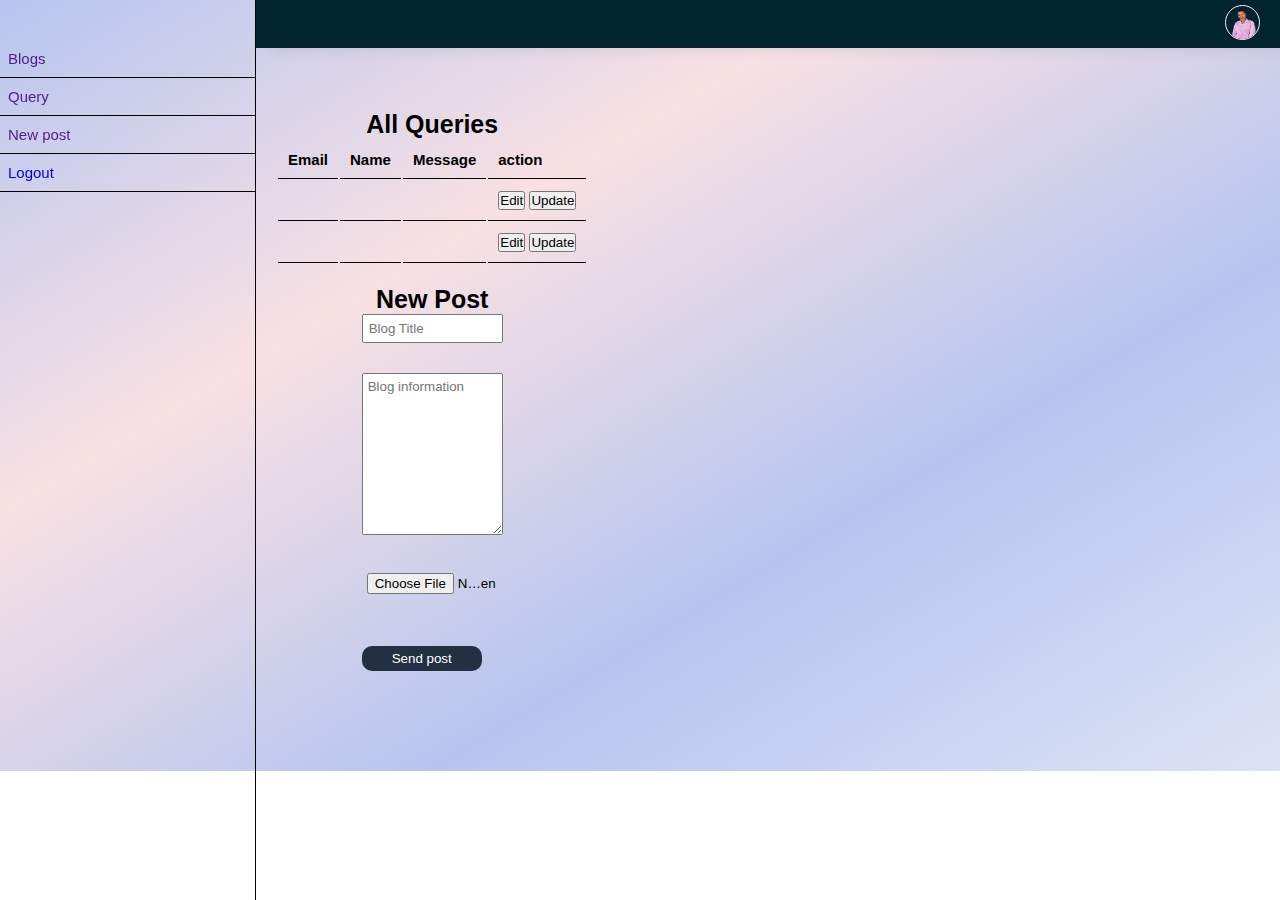
==== dashboard.html @ cff14923 "added files" ====
<!DOCTYPE html>
<html lang="en">
<head>
    <meta charset="UTF-8">
    <meta http-equiv="X-UA-Compatible" content="IE=edge">
    <meta name="viewport" content="width=device-width, initial-scale=1.0">
    <link rel="stylesheet" href="index.css">
    <title>Dashboard</title>
</head>
<body>
    <div class="dashboardParrent">
    <div class="Dashboard_page">
        <div class="dashboard_navbar">
            <!-- <div class="main_logo">
                <div><a href="#home">KI</a></div>
                <div class="logo">
                  <img src="img/nav.png" alt="">
                </div>
            </div> -->
            <div class="Menu_list">
                <ul>
                    
                    <li> <a href="">Blogs</a></li>
                    <li> <a href="">Query</a></li>
                    <li> <a href="">New post</a></li>
                    <li> <a href="index.html">Logout</a></li>
                </ul>
            </div>
        </div>
        <div  class="dashboardRight">
            <div class="dashheader">
                <div class="DashTittle"> 
                    <div class="dash_text"> 
                        <p>DASHBOARD</p>
                    </div>
                    <div class="menu_nav_img" id="nav_img" onclick="navimg('nav_menu')">
                        <img src="img/nav_menuimg.png" alt="">
                      </div>
                </div>
                <div>
                    <div class="myprofile">
                        <img src="img/1Download.png" alt="">
                    </div>
                </div>
            </div>

            <div class="dash_content">
                <div class="Allblogs" id="allblog">
                    <div class="Tittles">
                    <p>All blogs</p>
                    </div>
                    <!-- <div class="singleBlog"> 
                       <div class="imgBlog">
                        <div class="imgBlog_1"><img src="../images/img/02.jfif " alt=""></div>
                       </div>
                       <div class="blog_details">
                           <div class="BlogTittle">
                            <div><p> <b>Review regional and global search volume</b></p></div>

                           </div>
                           <div class="Blogcontent">
                            <div>
                                <p>Lorem ipsum dolor sit amet consectetur adipisicing elit. Saepe et, exercitationem, suscipit obcaecati temporibus, dignissimos ex enim facere distinctio culpa quis deserunt! Dolorum eligendi numquam voluptatem quo quibusdam ratione consequuntur.</p>
                            </div>
                           </div>
                           <div class="BlogButton">
                            <div class="deletebutton">
                                 <button> <a href="">Delete Item</a></button>
                            </div>
                            <div class="editbutton">
                                <button><a href=""> Edit</a></button>  
                            </div>
                           
                           </div>
                       </div>
                    </div>  -->
                </div> 

               <div class="Allqueries">
                <div class="Tittles">
                    <p>All queries</p>
                </div>
                   <div>
                    <table class="table_table_bordered" id="query_crud_table">
                      <thead>
                        <tr>
                            <th>Email</th>
                            <th>Name</th>
                            <th>Message</th>
                            <th>action</th>
                        </tr>
                        </thead>
                         <tbody>
                        <tr>
                            <td></td>
                            <td></td>
                            <td></td>
                            <td>
                                <div class="queredit_update">
                                <button class="querEditbutton" id="querEditbutton">Edit</button>
                                <button class="querUpdatebutton" id="querUpdatebutton">Update</button>
                            </div>
                            </td>
                        </tr>
                        <tr>
                            <td></td>
                            <td></td>
                            <td></td>
                            <td>
                                <div class="queredit_update">
                                    <button class="querEditbutton" id="querEditbutton">Edit</button>
                                    <button class="querUpdatebutton" id="querUpdatebutton">Update</button>
                                </div>
                            </td>
                        </tr>
                         </tbody>
                    </table>
                    
                   </div>
               </div>
               <div class="new_blog">
                <div class="Tittles">
                    <p> New Post</p>
                </div>
                   <div class="NewPost" id="postId">
                    <div class="PostStyle">
                        <div class="Form">
                            <form action="">
                                <div>
                                    <input type="text" name="" id="blogname" placeholder="Blog Title ">
                               </div>
                               <div>
                                  <textarea name="" id="bloginf" cols="30" rows="10" placeholder="Blog information "></textarea>
                               </div>
                               <div>
                                <input type="file" name="" id="blogimgs" onchange="mypic()">
                                <img src="" alt="" id="imgname">
                               </div>
                               <div>
                                <button  id="btnId" onclick="insertBlog()">Send post</button>
                               </div>
                               <div class="cancel_updatebtn" id="cancel_updatebtn">
                                <button id="Cancelbtn" class="Cancel cancelbttn" data-click="false">Cancel</button>
                                <button id="Updatebtn" class=" Cancel updatebttn" data-click="false">Update</button>
                               </div>
                            </form>
                        </div>
                    </div>
                   </div>
               </div>

            </div>
        </div>
     </div>
     <div class="navbar_menu" id="nav_menu">
        <ul>
            <li>Home</li>
            <li>Blogs</li>
            <li>Query</li>
            <li>New post</li>
            <li> <a href="index.html">Logout</a></li>
        </ul>
     </div>
     </div>
     <script src="dashb.js"></script>
</body>
</html>
---- index.css ----
* {
  padding: 0;
  margin: 0;
  box-sizing: border-box;
  font-family: 'Poppins', sans-serif;
  list-style: none;  
}
html,
body {
  width: 100%;
  height: 100%;
  margin: 0;
  padding: 0;
  align-items: center;
  scroll-behavior: smooth;
  font-family: 'Poppins', sans-serif !important;
  font-size: 15px;
}
.k_name{
  font-size: 35px;
  margin-bottom: 80px;
  font-family: 'Lora', serif;
}
.flex-container {
  top: 0;
  padding-left: 70px;
  padding-right: 70px;
  color: white;
  display: flex;
  justify-content: space-between;
  background-color: rgb(1, 36, 46);
  text-decoration: none;
  position: fixed;
  width: 100%;
  z-index: 998;
  align-items: center;
  height: 80px;
}
.nav-container-right {
  display: flex;
  align-items: center;
}
.main_logo {
  display: flex;
  align-items: center;
}
.nav-items-left {
  padding-left: 70px;
}
.nav-items-left > a {
  padding-right: 30px;
  color: rgb(250, 250, 250);
  text-decoration: none;
}
.nav-items-right > a {
  padding-left: 30px;
  color: rgb(250, 250, 250);
  text-decoration: none;
}

.main {
  padding: 16px;
  margin-top: 30px;
  height: 1500px; /* Used in this example to enable scrolling */
}

.buttonCv {
  background-color: rgb(1, 36, 46);
  border-radius: 5px;
  padding: 10px 40px;
  text-align: center;
  font-size: 12px;
  margin-top:10px ;
}
.buttonCv a{
  color: white;
  text-decoration: none;
}
.buttonResume {
  background-color: rgb(1, 36, 46);
  border-radius: 5px;
  padding: 10px 40px;
  text-align: center;
  display: inline-block;
  font-size: 12px;
  margin: 2px 2px;
}
.buttonResume a {
  color: white;
  text-decoration: none;
}
.img-1 img {
  width: 350px;
  height: 350px;
  border-radius: 50%;
  border: 2px solid rgb(1, 36, 46);
  opacity: 20065px;
}
.hero>div h1{margin-bottom:20px}

.hero {

  min-height: calc(100vh - 80px);
  display: flex;
  /* flex-wrap: wrap-reverse; */
  align-items: center;
  justify-content: space-between;
  margin: 0 15%;
  margin-bottom: 20px;
}
.hero-intro1{
  font-size: 20px;
}
.hero-intro {
  font-size: 20px;
  line-height: 1.5;
  letter-spacing: 2px;
  margin: 25px 0;
}

#home_page {
  width: 100%;
  position: relative;
  background-image: linear-gradient(
    to bottom right,
    #b6c5f0,
    #f7dbded7,
    #b6c5f0,
    #617cd437
  );
  padding-bottom: 50px;
}
#about h1{
  text-align: center;

}
.About-section {
/* min-height: calc(100vh - 80px); */
display: flex;
align-items: center;
justify-content: space-between;
margin: 0 15%;
}

.Abouttxt p {
  line-height: 1.5;
  letter-spacing: 2px;
  margin: 30px 0;
}
 
/* start skills  */
.skills{
  width: 500px;
  margin: 60px auto;
  color: rgb(9, 9, 9);
}
.skills h1{
  text-align: center;
}
.skills li{
  margin: 20px 0;
}
.bar{
  background: #353b48;
  display: block;
  height: 10px;
  border: 1px solid rgba(0,0, 0, 0.3);
  border-radius: 3px;
  overflow: hidden;
  box-shadow: 0 0 10px #2187e7b3;
  
}
.bar span{
  height: 20px;
  float: left;
  background: rgb(250, 248, 248);
}
.Html5{
  width: 90%;
  animation: Html5 2s;
}
.Css{
  width: 65%;
  animation: Css 2s;
}
.Jquery{
  width: 50%;
  animation: Jquery 2s;
}
.javascript{
  width: 75%;
  animation: javascript 2s;
}
@keyframes Html5{
0%{
  width: 0%;
}
100%{
  width: 90%;
}
}

@keyframes Css{
  0%{
      width: 0%;
  }
  100%{
      width: 65%;
  }
  }

  @keyframes Jquery{
      0%{
          width: 0%;
      }
      100%{
          width: 50%;
      }
      }

      @keyframes javascript{
          0%{
              width: 0%;
          }
          100%{
              width: 75%;
          }
          }

/* end skills */

.all {
  width: 52px;
  height: 42px;
  border-radius: 5px;
  /* justify-content: center; */
  /* align-items: center; */
  background-color: rgb(1, 36, 46);
}
.all >a{
  color: white;
  text-decoration: none;
}

.portfolio {
  width: 100%;
  position: relative;
  /* background-image:url('img/backt11.jpg');
  background-position: fixed;
background-repeat: no-repeat;
background-size: cover; */
}
.Blog {
  padding-top: 40px;
  width: 100%;
  position: relative;
  /* background-image:url('img/backt11.jpg');
  background-position: fixed;
background-repeat: no-repeat;
background-size: cover; */
}
.BlogTexth1 {
  text-align: center;
  padding-top: 20px;
}
.images_Blogs {
  display: flex;
  padding: 40px;
  gap: 2px;
}
.Box1-Blog {
  margin: 10px;
  display: grid;
  box-shadow: -1px 0 10px rgb(1, 36, 46);
}
.Box2-Blog {
  margin: 10px;
  display: grid;
  box-shadow: -10px 0 10px rgb(1, 36, 46);
}
.Box3-Blog {
  margin: 10px;
  display: grid;
  box-shadow: -1px 0 10px rgb(1, 36, 46);
}
.portfolioText_Button {
  padding: 20px 60px 20px 60px;
  justify-content: center;
  display: flex;
  justify-content: space-between;
}
.Images_Protofile {
  gap: 13px;
  display: grid;
  grid-template-columns: 32% 32% 32%;
  padding: 0px 20px 0px 60px;
}

.Images_Protofile img {
  width: 300px;
  height: 200px;
  object-fit: fill;
  margin: 0 15%;
}
.First-image_Blogs img {
  width: 100%;
}
.Second-image_Blogs img {
  width: 100%;
}
.Third-image_Blogs img {
  width: 100%;
}
.text {
  text-indent: 0px;
  text-align: center;
  letter-spacing: 3px;
}
.SKillsh1 {
  padding-top: 40px;
  /* margin-top: 30px; */
  text-align: center;
}
.porth1 {
  text-align: center;
  padding-top: 20px;
}

/* start GetinTouch */
.GETALLintouch{
  width: 100%;
  display: flex;
  justify-content: center;
}
.GetIn{
  width: 80%;

}
.GetInh1{
  text-align: center;
  padding: 40px;
}
.GetinText{
  text-align: center;
}
.GetINImage_Text{
display: flex;
justify-content: space-between;
width: 90%;
/* padding: 10px 50px; */
}

.AllinputGetIN{
  display: flex;
  width: 100%;
  justify-content: center;
}
/* .Allinput2 input{
width: 60%;
} */
.Allinput2{
  width: 60%;
  }
  .Allinput2 textarea{
    width: 100%;
    height: 100px;
    margin: 8px 10px 8px 0px;
    
    border: 1px solid rgb(13, 13, 14);
    border-radius: 4px;
    background-color: #f1f1f1;
    color: rgb(13, 13, 14);
    font-size: 16px;
    resize: none; 
  }
  .Allinput2 button{
    width: 20%;
    height: 30px;
  }
  .GetIn_Email_Name {
    display: flex;
    width: 100%;
   
    
  }
  /* .GetIn_Email_Name input{
    width: 45%; 
  } */
.myinputs{
  width: 100%;
  padding-bottom: 20px;
}
.myinputs input{
  width: 99%;
  padding:  7px 10px;
 

}
.buttonGetINn{
  background-color: rgb(1,36,46);
  color: white;
  border-radius: 5px;
  display: center;
}


/* End GetinTouch */


/* start login page */

.Login_page{
  background-image: linear-gradient(to bottom right,#b6c5f0,#f7dbded7,#b6c5f0,#617cd437) ;
  width: 100%;
  display: flex;
  justify-content: center;
  align-items: center;
  height: 100vh;
}
.login_center{
 width: 40%;
}
body {font-family: Arial, Helvetica, sans-serif;}
.FormLoginpage{border: 1px solid #04030317;
 border-radius: 10px;
padding-bottom: 50px;
padding: 20px;
}
input.remember,span.psw{
padding: 30px 0px;
}

.login_center input[type=text], .login_center input[type=password] {
 width:100%;
 padding: 12px 5px;
 margin: 8px 10px 0px 0;
 background-color:transparent;
 border: 1px solid rgba(5, 5, 5, 0.431) !important;
 box-sizing: border-box;
 outline: none;
}

.buttonLogin {
 background-color:rgb(1,36,46);
 color: white;
 padding: 14px 20px;
 margin: 8px 0;
 border: none;
 cursor: pointer;
 width: 100%;
}

.buttonLogin:hover {
 opacity: 0.8;
}
.imgcontainer {
 text-align: center;
 margin: 24px 0 12px 0;
}
img.avatar {
 width: 20%;
 border-radius: 50%;
}

.container {
 padding: 16px;
}

.footerLogin{
 width: 100%;
 display: flex;
 justify-content: space-between;
 padding: 20px 0;

}
.myinputs {
  width: 100%;
  /* padding-bottom: 20px; */
}

/*End login*/

/* dashboard*/
.Dashboard_page {
  display: flex;
  width: 100%;
  position: relative;
  background-image: linear-gradient(
    to bottom right,
    #b6c5f0,
    #f7dbded7,
    #b6c5f0,
    #617cd437
  );
}
.dashboard_navbar {
  width: 20%;
  border-right: 1px solid black;
  position: fixed;
  height: 100vh;
  z-index: 999;
}
.dashboardRight {
  margin-left: 20%;
  padding-bottom: 100px;
}
  .DashTittle{
    position: relative;
  }
  .dash_text{
    display: none;
  }

.singleBlog {
  display: flex;
  border: 1px solid black;
  height: 100%;
  margin: 10px 20px;
}
.imgBlog {
  width: 30%;
  height: 100%;
}
.imgBlog img,
.imgBlog_1 {
  width: 100%;
  height: 100%;
}

.BlogButton,
.dashheader {
  display: flex;
  justify-content: space-between;
  align-items: center;
}
.dashheader {
  padding: 5px 20px;
  position: fixed;
  width: 80%;
  background-color: white;
  box-shadow: 16px 0px 13px 0px #5f5e5e2e;
  background-color: rgb(1, 36, 46);
  color: white;
}
.dash_content {
  margin-top: 90px;
}
.myprofile img {
  width: 35px;
  height: 35px;
  border-radius: 50%;
  border: 1px solid rgb(245, 240, 240);
}
.blog_details {
  padding: 5px 20px;
}
ul {
  padding: unset;
}
.Menu_list {
  padding-top: 40px;
  
}
.Menu_list li a{
  text-decoration: none;
}

.Menu_list li {
  list-style: none;
  border-bottom: 1px solid black;
  padding: 10px 8px;
}
th,
td {
  text-align: start;
  border-bottom: 1px solid black;
  padding: 10px;
}
.Allqueries {
  padding: 20px;
}

.NewPost {
  width: 100%;
  display: flex;
  justify-content: center;
}
.PostStyle {
  width: 40%;
  /* border: 1px solid black; */
}
.Form {
  width: 100%;
}
.Form input,
.Form textarea {
  width: 100%;
  margin-bottom: 30px;
  padding: 5px;
}
.Form button {
  background-color: #233042;
  padding: 5px 30px;
  border-radius: 10px;
  border: none;
  color: white;
}
.Tittles {
  text-align: center;
  font-size: 25px;
  font-weight: bold;
  text-transform: capitalize;
}
.deletebutton{
  background-color:rgb(1, 36, 46) ;
  border-radius: 5px;
  padding: 10px 6px;
  text-align: center;
  display: inline-block;
  font-size: 12px;
  margin: 2px 2px;
}
.deletebutton >button >a{
  color: rgb(7, 0, 0);
  text-decoration: none;
}
.editbutton{
  background-color:rgb(1, 36, 46) ;
  border-radius: 5px;
  padding: 10px 6px;
  text-align: center;
  font-size: 12px;
  margin: 2px 2px;
}
.editbutton a{
  color: rgb(7, 0, 0);
  text-decoration: none;
}
.cancel_updatebtn{
  justify-content: space-around;
  display: none;

}
button.cancelbttn{
background-color: #23304287;

}
.table_table_bordered{
  margin: 0 auto;
}

/* form validation*/

p.error {
  padding: unset;
  margin: unset;
  visibility: hidden;
}
.dashboardParrent{
  position: relative;
  width: 100%;
  height: 100%;
}
.navbar_menu{
  top: 40px;
  position: absolute;
  background-color: #f1f1f1;
  padding: 5px 0px 5px 5px;
 transition: all 0.8s;
 display: none;
}
.hide{
  margin-left: -190px;
}
.navbar_menu li{
width: 180px;
padding: 5px;
border-bottom: 1px solid black;
}

.menu_nav_img{
  background-color: rgb(1, 36, 46);
  width: 100%;
  display: none;
}
.menu_nav_img img{
  
width: 30px;
height: 30px;
padding: 5px;

}

/* responsiveness*/
@media  (max-width:578px){

  .hero{
    display: block;
    padding-top: 40px;
    /* margin: 15%; */
  } 
  .img-1, button.buttonCv {
    display: flex;
    justify-content: center;
  }
.img-1  img{
  width: 200px;
  height: 200px;
  
} 
div h1 {
  text-align: center;
  margin-top: 20px;
  
}
.hero-intro{
  text-align: center;
  margin-bottom: 20px;
}

  .flex-container{
    display: none;
  }
  .About-section{
    display: block;
  }
  .grid_container{
    display: block;
  }
  .portfolioText_Button{
    display: none;
  }
  .Images_Protofile{
display: block;
padding: 0px 20px 0px 40px;
}
.Images_Protofile img{
 margin: 0;
}
.images_Blogs{
  display: block;
  margin-top: 20px;
}
.Box1-Blog,.Box2-Blog,.Box3-Blog{
margin-bottom: 20px;
}
.GetINImage_Text{
  display: block;
  margin-right: 20px;
}
.footerLogin{
  display: flex;
  justify-content: space-between;
}
.img.avatar{
  width: 50%;

}
.login_center{
  width: 80%;
}
.dashboard_navbar{
  display: none;
  
}
.dashboardRight{
  margin-left: 0px;
}
.dashheader{
  width: 100%;
}
.menu_nav_img{
  display: block;
}
.singleBlog{
display: block;
}
.navbar_menu{
  top: 40px;
  position: absolute;
  background-color: #f1f1f1;
  padding: 5px 0px 5px 5px;
 transition: all 0.8s;
 display: block;
}
}
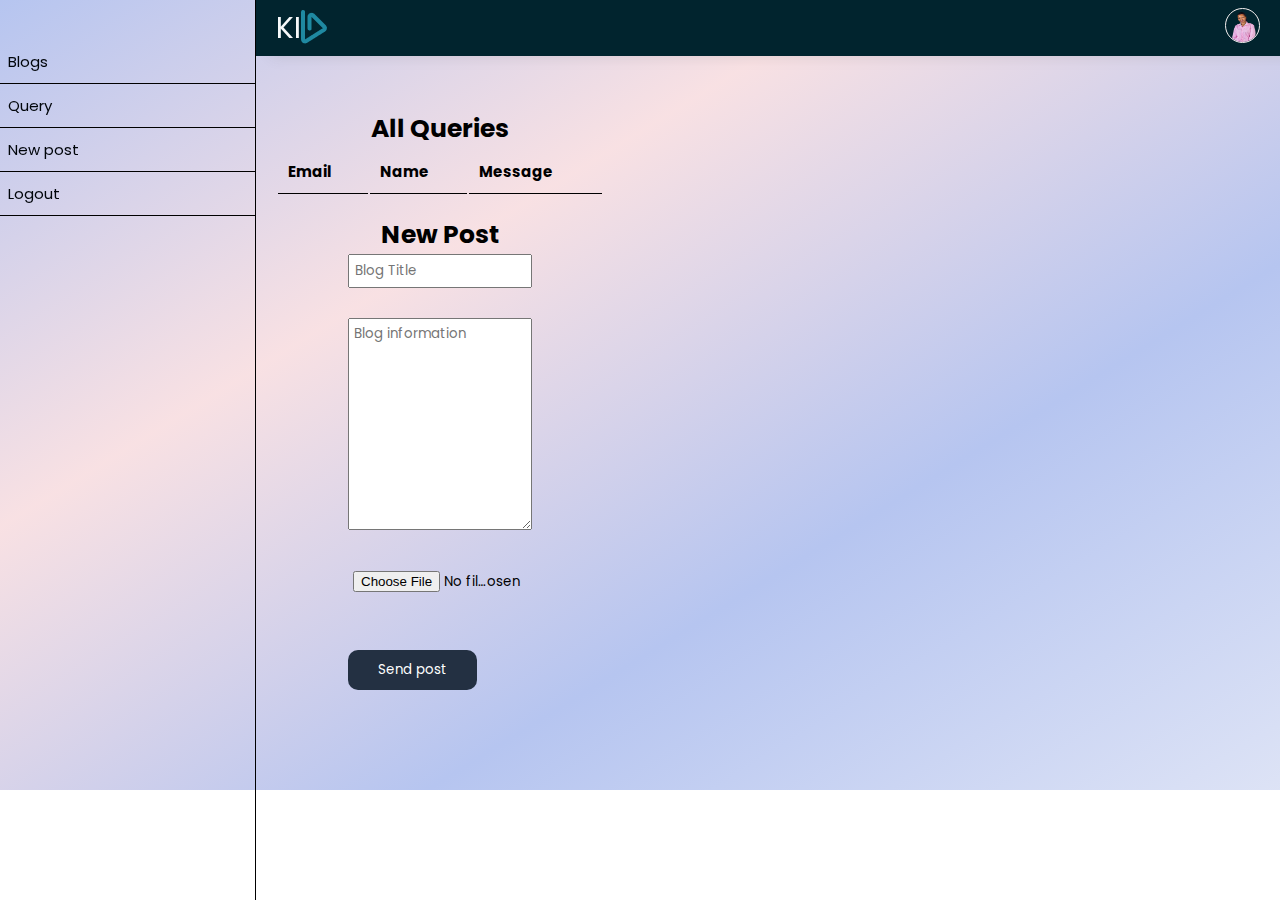
==== commit 47f35cf1: "added crud operation in dashb.js and script.js" ====
--- a/dashboard.html
+++ b/dashboard.html
@@ -5,30 +5,35 @@
     <meta http-equiv="X-UA-Compatible" content="IE=edge">
     <meta name="viewport" content="width=device-width, initial-scale=1.0">
     <link rel="stylesheet" href="index.css">
+    <link rel="preconnect" href="https://fonts.googleapis.com">
+  <link rel="preconnect" href="https://fonts.gstatic.com" crossorigin>
+  <link href="https://fonts.googleapis.com/css2?family=Lora:ital@1&family=Poppins:wght@200&display=swap" rel="stylesheet">
     <title>Dashboard</title>
 </head>
 <body>
     <div class="dashboardParrent">
     <div class="Dashboard_page">
         <div class="dashboard_navbar">
-            <!-- <div class="main_logo">
-                <div><a href="#home">KI</a></div>
-                <div class="logo">
-                  <img src="img/nav.png" alt="">
-                </div>
-            </div> -->
+            
             <div class="Menu_list">
                 <ul>
                     
-                    <li> <a href="">Blogs</a></li>
-                    <li> <a href="">Query</a></li>
-                    <li> <a href="">New post</a></li>
+                    <li> <a href="#allblog">Blogs</a></li>
+                    <li> <a href="#allqueries">Query</a></li>
+                    <li> <a href="#new_blog">New post</a></li>
                     <li> <a href="index.html">Logout</a></li>
                 </ul>
             </div>
         </div>
         <div  class="dashboardRight">
+           
             <div class="dashheader">
+                <div class="main_logo">
+                    <div class="k_name-logo"><a href="#home_page">KI</a></div>
+                    <div class="logo">
+                      <img src="img/nav.png" alt="">
+                    </div>
+                  </div>
                 <div class="DashTittle"> 
                     <div class="dash_text"> 
                         <p>DASHBOARD</p>
@@ -76,7 +81,7 @@
                     </div>  -->
                 </div> 
 
-               <div class="Allqueries">
+               <div class="Allqueries" id="allqueries">
                 <div class="Tittles">
                     <p>All queries</p>
                 </div>
@@ -87,38 +92,16 @@
                             <th>Email</th>
                             <th>Name</th>
                             <th>Message</th>
-                            <th>action</th>
                         </tr>
                         </thead>
-                         <tbody>
-                        <tr>
-                            <td></td>
-                            <td></td>
-                            <td></td>
-                            <td>
-                                <div class="queredit_update">
-                                <button class="querEditbutton" id="querEditbutton">Edit</button>
-                                <button class="querUpdatebutton" id="querUpdatebutton">Update</button>
-                            </div>
-                            </td>
-                        </tr>
-                        <tr>
-                            <td></td>
-                            <td></td>
-                            <td></td>
-                            <td>
-                                <div class="queredit_update">
-                                    <button class="querEditbutton" id="querEditbutton">Edit</button>
-                                    <button class="querUpdatebutton" id="querUpdatebutton">Update</button>
-                                </div>
-                            </td>
-                        </tr>
+                         <tbody id="querybody">
+                        
                          </tbody>
                     </table>
                     
                    </div>
                </div>
-               <div class="new_blog">
+               <div class="new_blog" id="new_blog">
                 <div class="Tittles">
                     <p> New Post</p>
                 </div>
--- a/index.css
+++ b/index.css
@@ -18,6 +18,15 @@
   font-family: 'Poppins', sans-serif !important;
   font-size: 15px;
 }
+.k_name-logo{
+  font-size: 30px;
+}
+.k_name-logo  a{
+  text-decoration: none;
+  color: #f7f9fa;
+
+}
+
 .k_name{
   font-size: 35px;
   margin-bottom: 80px;
@@ -45,7 +54,9 @@
 .main_logo {
   display: flex;
   align-items: center;
-}
+  font-size: 5px;
+}
+
 .nav-items-left {
   padding-left: 70px;
 }
@@ -151,14 +162,29 @@
 }
  
 /* start skills  */
+
+#_myskills {
+  margin: 40px;
+}
+.myskills{
+  justify-content: space-between;
+  display: flex;
+  padding: 10px 70px ;
+}
+#_myskills h1{
+  text-align: center;
+  margin-bottom: 10px;
+}
+
 .skills{
   width: 500px;
   margin: 60px auto;
   color: rgb(9, 9, 9);
 }
-.skills h1{
-  text-align: center;
-}
+
+/* .skills h1{
+  text-align: center;
+} */
 .skills li{
   margin: 20px 0;
 }
@@ -228,7 +254,65 @@
               width: 75%;
           }
           }
-
+ .d1skills{
+  width: 500px;
+  margin: 60px auto;
+  color: rgb(9, 9, 9);
+}
+.d1skills li{
+  margin: 20px 0;
+}
+.React{
+  width: 90%;
+  animation: Html5 2s;
+}
+.Nest{
+  width: 65%;
+  animation: Css 2s;
+}
+.Typescript{
+  width: 50%;
+  animation: Jquery 2s;
+}
+.Nodejs{
+  width: 75%;
+  animation: javascript 2s;
+}
+@keyframes React{
+  0%{
+    width: 0%;
+  }
+  100%{
+    width: 90%;
+  }
+  }
+  
+  @keyframes Nest{
+    0%{
+        width: 0%;
+    }
+    100%{
+        width: 65%;
+    }
+    }
+  
+    @keyframes Typescript{
+        0%{
+            width: 0%;
+        }
+        100%{
+            width: 50%;
+        }
+        }
+  
+        @keyframes Nodejs{
+            0%{
+                width: 0%;
+            }
+            100%{
+                width: 75%;
+            }
+            }
 /* end skills */
 
 .all {
@@ -266,33 +350,32 @@
   padding-top: 20px;
 }
 .images_Blogs {
-  display: flex;
-  padding: 40px;
+  
+  display: flex;
+  padding: 40px 75px 40px 110px ;
   gap: 2px;
+  flex-wrap: wrap;
+  grid-template-columns: 32% 32% 32%;
 }
 .Box1-Blog {
+  width: 31.5%;
   margin: 10px;
-  display: grid;
   box-shadow: -1px 0 10px rgb(1, 36, 46);
 }
-.Box2-Blog {
-  margin: 10px;
-  display: grid;
-  box-shadow: -10px 0 10px rgb(1, 36, 46);
-}
-.Box3-Blog {
-  margin: 10px;
-  display: grid;
-  box-shadow: -1px 0 10px rgb(1, 36, 46);
+ .Box1-Blog h2{
+  padding: 5px 20px;
+ }
+.Box1-Blog p{
+  padding: 20px;
 }
 .portfolioText_Button {
-  padding: 20px 60px 20px 60px;
+  padding: 20px 100px 20px 150px;
   justify-content: center;
   display: flex;
   justify-content: space-between;
 }
 .Images_Protofile {
-  gap: 13px;
+  gap: 15px;
   display: grid;
   grid-template-columns: 32% 32% 32%;
   padding: 0px 20px 0px 60px;
@@ -306,13 +389,13 @@
 }
 .First-image_Blogs img {
   width: 100%;
-}
-.Second-image_Blogs img {
-  width: 100%;
-}
-.Third-image_Blogs img {
-  width: 100%;
-}
+  height: 300px;
+}
+/* .First-image_Blogs{
+  width: 100%;
+  width: 50%;
+} */
+
 .text {
   text-indent: 0px;
   text-align: center;
@@ -348,8 +431,12 @@
 .GetINImage_Text{
 display: flex;
 justify-content: space-between;
-width: 90%;
-/* padding: 10px 50px; */
+width: 80%;
+margin: 0 auto;
+margin-bottom:20px ;
+}
+.GetINImage_Text h2,.GetINImage_Text img{
+  margin-bottom: 10px;
 }
 
 .AllinputGetIN{
@@ -377,7 +464,7 @@
   }
   .Allinput2 button{
     width: 20%;
-    height: 30px;
+    height: 40px;
   }
   .GetIn_Email_Name {
     display: flex;
@@ -502,6 +589,15 @@
   height: 100vh;
   z-index: 999;
 }
+.Menu_list a{
+  color: #00050a;
+}
+.Menu_list a:hover{
+  color: #f7f9fa;
+}
+.Menu_list li:hover{
+  background-color: rgb(1, 36, 46);
+}
 .dashboardRight {
   margin-left: 20%;
   padding-bottom: 100px;
@@ -520,13 +616,21 @@
   margin: 10px 20px;
 }
 .imgBlog {
-  width: 30%;
   height: 100%;
 }
-.imgBlog img,
-.imgBlog_1 {
-  width: 100%;
-  height: 100%;
+
+.imgBlog_1 img{
+  width: 270px;
+  height: 240px;
+  padding: 5px 0px 0px 5px;
+}
+
+
+.BlogTittle{
+  margin-bottom: 15px;
+}
+.Blogcontent{
+  margin-bottom: 20px;
 }
 
 .BlogButton,
@@ -554,7 +658,7 @@
   border: 1px solid rgb(245, 240, 240);
 }
 .blog_details {
-  padding: 5px 20px;
+  padding: 20px;
 }
 ul {
   padding: unset;
@@ -588,7 +692,7 @@
   justify-content: center;
 }
 .PostStyle {
-  width: 40%;
+  width: 50%;
   /* border: 1px solid black; */
 }
 .Form {
@@ -606,6 +710,7 @@
   border-radius: 10px;
   border: none;
   color: white;
+  height: 40px;
 }
 .Tittles {
   text-align: center;
@@ -617,25 +722,40 @@
   background-color:rgb(1, 36, 46) ;
   border-radius: 5px;
   padding: 10px 6px;
+  height: 40px;
+  width: 100px;
   text-align: center;
   display: inline-block;
   font-size: 12px;
   margin: 2px 2px;
 }
-.deletebutton >button >a{
-  color: rgb(7, 0, 0);
+.deletebutton button{
+background: transparent;
+color: rgb(248, 243, 243);
+border-color: transparent;
+}
+
+.deletebutton a{
+  color: rgb(253, 249, 249);
   text-decoration: none;
 }
 .editbutton{
   background-color:rgb(1, 36, 46) ;
   border-radius: 5px;
   padding: 10px 6px;
-  text-align: center;
-  font-size: 12px;
+  height: 40px;
+  width: 80px;
+  text-align: center;
+  font-size: 16px;
   margin: 2px 2px;
 }
+.editbutton button{
+  background: transparent;
+  color: rgb(248, 243, 243);
+  border-color:transparent;
+  }
 .editbutton a{
-  color: rgb(7, 0, 0);
+  color: rgb(248, 243, 243);
   text-decoration: none;
 }
 .cancel_updatebtn{
@@ -649,6 +769,7 @@
 }
 .table_table_bordered{
   margin: 0 auto;
+  width: 100%;
 }
 
 /* form validation*/
@@ -743,8 +864,12 @@
   display: block;
   margin-top: 20px;
 }
-.Box1-Blog,.Box2-Blog,.Box3-Blog{
+.Box1-Blog{
 margin-bottom: 20px;
+}
+p.mybox1,h2.mybox1{
+  margin: 20px !important;
+
 }
 .GetINImage_Text{
   display: block;
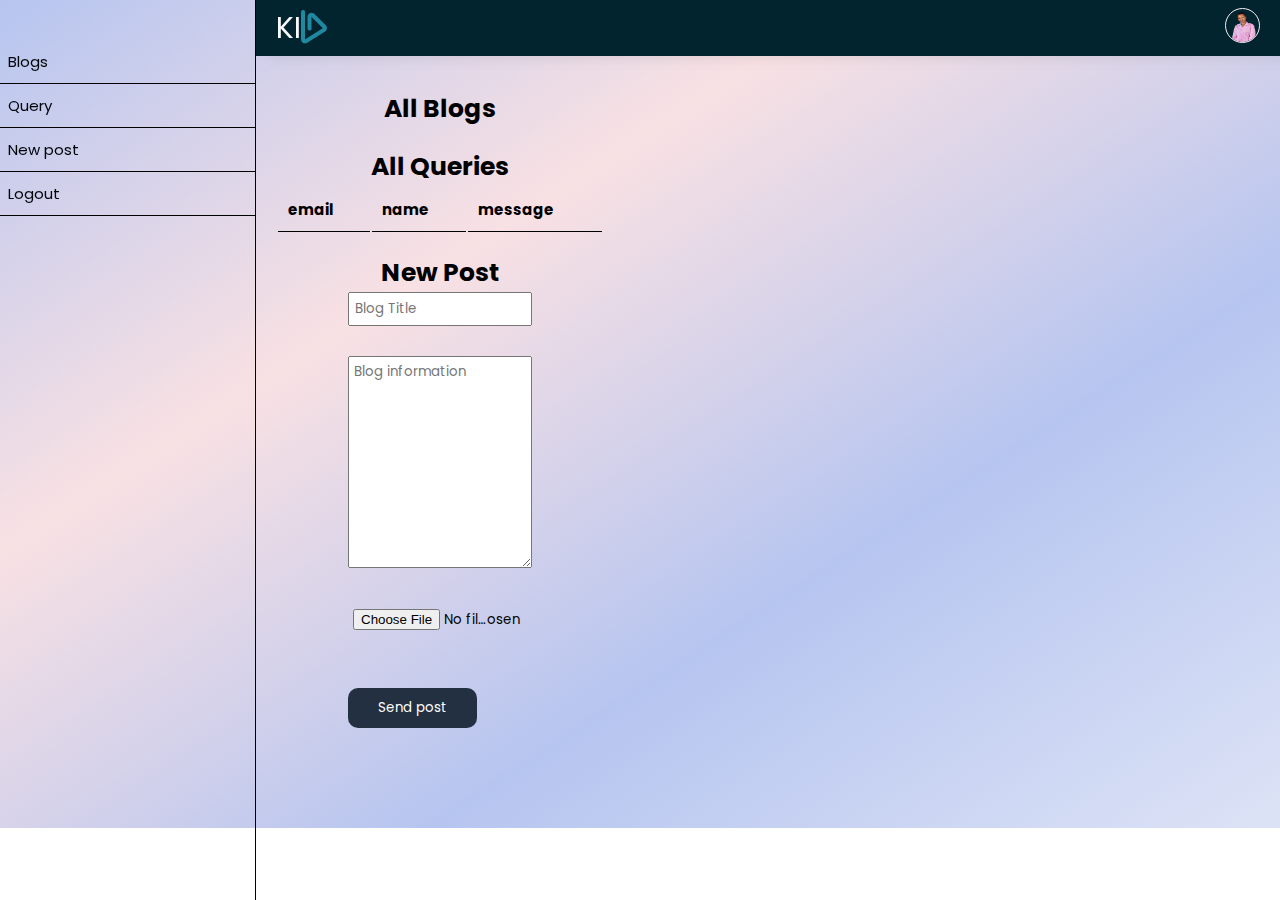
==== commit 83d3f888: "added integration to dashboard" ====
--- a/dashboard.html
+++ b/dashboard.html
@@ -53,32 +53,9 @@
                 <div class="Allblogs" id="allblog">
                     <div class="Tittles">
                     <p>All blogs</p>
+                    
                     </div>
-                    <!-- <div class="singleBlog"> 
-                       <div class="imgBlog">
-                        <div class="imgBlog_1"><img src="../images/img/02.jfif " alt=""></div>
-                       </div>
-                       <div class="blog_details">
-                           <div class="BlogTittle">
-                            <div><p> <b>Review regional and global search volume</b></p></div>
-
-                           </div>
-                           <div class="Blogcontent">
-                            <div>
-                                <p>Lorem ipsum dolor sit amet consectetur adipisicing elit. Saepe et, exercitationem, suscipit obcaecati temporibus, dignissimos ex enim facere distinctio culpa quis deserunt! Dolorum eligendi numquam voluptatem quo quibusdam ratione consequuntur.</p>
-                            </div>
-                           </div>
-                           <div class="BlogButton">
-                            <div class="deletebutton">
-                                 <button> <a href="">Delete Item</a></button>
-                            </div>
-                            <div class="editbutton">
-                                <button><a href=""> Edit</a></button>  
-                            </div>
-                           
-                           </div>
-                       </div>
-                    </div>  -->
+                    
                 </div> 
 
                <div class="Allqueries" id="allqueries">
@@ -89,9 +66,9 @@
                     <table class="table_table_bordered" id="query_crud_table">
                       <thead>
                         <tr>
-                            <th>Email</th>
-                            <th>Name</th>
-                            <th>Message</th>
+                            <th>email</th>
+                            <th>name</th>
+                            <th>message</th>
                         </tr>
                         </thead>
                          <tbody id="querybody">
@@ -120,7 +97,7 @@
                                 <img src="" alt="" id="imgname">
                                </div>
                                <div>
-                                <button  id="btnId" onclick="insertBlog()">Send post</button>
+                                <button  id="btnId">Send post</button>
                                </div>
                                <div class="cancel_updatebtn" id="cancel_updatebtn">
                                 <button id="Cancelbtn" class="Cancel cancelbttn" data-click="false">Cancel</button>
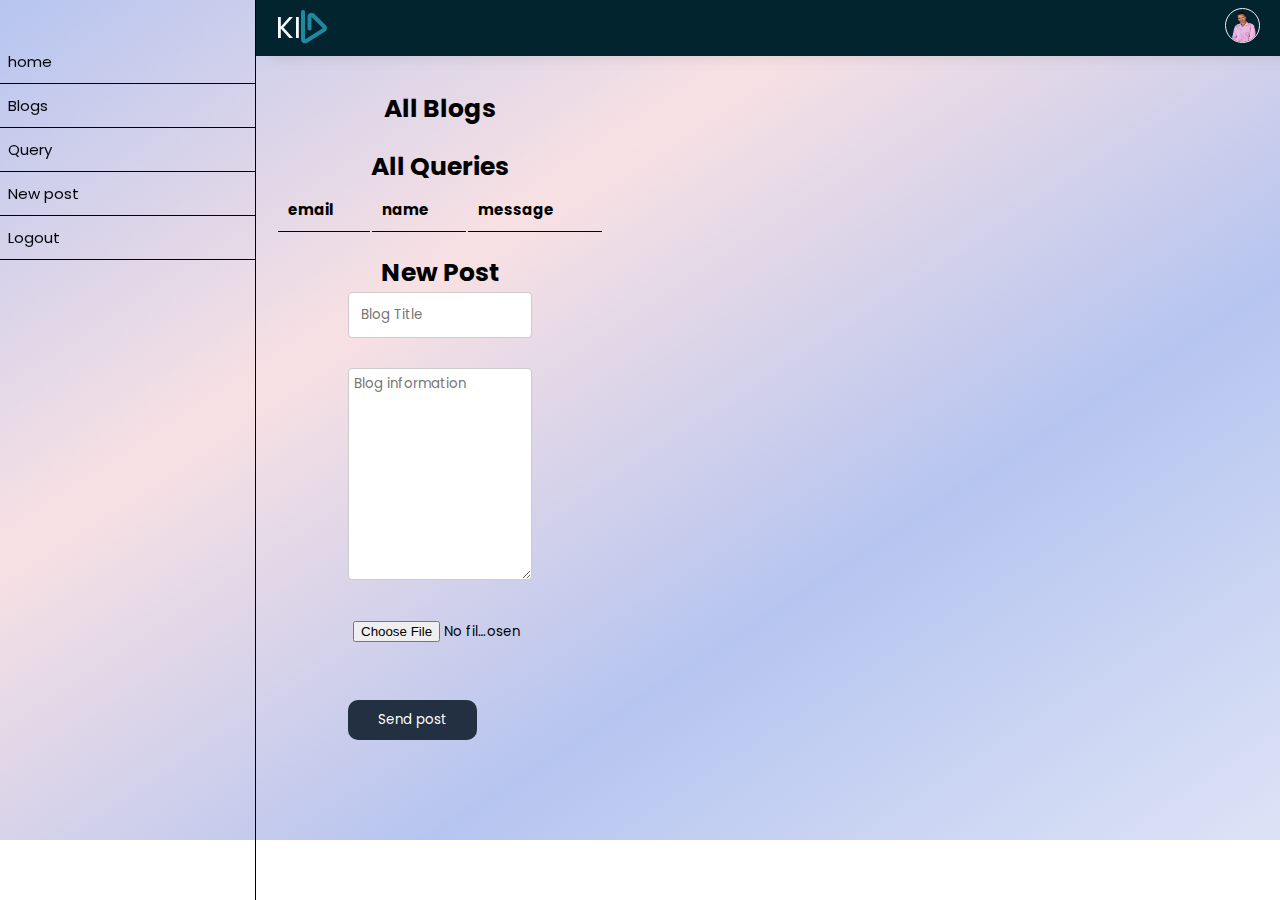
==== commit d82436a9: "added comment section with they functionality and set the dashobord secured to protect dashboard for" ====
--- a/dashboard.html
+++ b/dashboard.html
@@ -17,11 +17,11 @@
             
             <div class="Menu_list">
                 <ul>
-                    
+                    <li> <a href="index.html">home</a></li>
                     <li> <a href="#allblog">Blogs</a></li>
                     <li> <a href="#allqueries">Query</a></li>
                     <li> <a href="#new_blog">New post</a></li>
-                    <li> <a href="index.html">Logout</a></li>
+                    <li> <a id="logout-btn" href="index.html">Logout</a></li>
                 </ul>
             </div>
         </div>
@@ -118,7 +118,7 @@
             <li>Blogs</li>
             <li>Query</li>
             <li>New post</li>
-            <li> <a href="index.html">Logout</a></li>
+            <li> <a href="#">Logout</a></li>
         </ul>
      </div>
      </div>
--- a/index.css
+++ b/index.css
@@ -331,19 +331,13 @@
 .portfolio {
   width: 100%;
   position: relative;
-  /* background-image:url('img/backt11.jpg');
-  background-position: fixed;
-background-repeat: no-repeat;
-background-size: cover; */
+ 
 }
 .Blog {
   padding-top: 40px;
   width: 100%;
   position: relative;
-  /* background-image:url('img/backt11.jpg');
-  background-position: fixed;
-background-repeat: no-repeat;
-background-size: cover; */
+ 
 }
 .BlogTexth1 {
   text-align: center;
@@ -356,6 +350,7 @@
   gap: 2px;
   flex-wrap: wrap;
   grid-template-columns: 32% 32% 32%;
+  cursor: pointer;
 }
 .Box1-Blog {
   width: 31.5%;
@@ -379,6 +374,7 @@
   display: grid;
   grid-template-columns: 32% 32% 32%;
   padding: 0px 20px 0px 60px;
+  cursor: pointer;
 }
 
 .Images_Protofile img {
@@ -391,10 +387,7 @@
   width: 100%;
   height: 300px;
 }
-/* .First-image_Blogs{
-  width: 100%;
-  width: 50%;
-} */
+
 
 .text {
   text-indent: 0px;
@@ -403,7 +396,6 @@
 }
 .SKillsh1 {
   padding-top: 40px;
-  /* margin-top: 30px; */
   text-align: center;
 }
 .porth1 {
@@ -491,7 +483,9 @@
   border-radius: 5px;
   display: center;
 }
-
+.buttonGetINn:hover{
+  background-color:  rgb(53, 112, 100);
+}
 
 /* End GetinTouch */
 
@@ -614,6 +608,10 @@
   border: 1px solid black;
   height: 100%;
   margin: 10px 20px;
+  cursor: pointer;
+}
+.singleBlog:hover {
+  transform: scale(1.02);
 }
 .imgBlog {
   height: 100%;
@@ -758,6 +756,22 @@
   color: rgb(248, 243, 243);
   text-decoration: none;
 }
+.readmorebutton{
+  background-color:rgb(1, 36, 46) ;
+  border-radius: 5px;
+  padding: 10px 6px;
+  height: 40px;
+  width: 90px;
+  text-align: center;
+  font-size: 16px;
+  margin: 2px 2px; 
+}
+.readmorebutton button{
+  background: transparent;
+  color: rgb(248, 243, 243);
+  border-color:transparent;
+}
+
 .cancel_updatebtn{
   justify-content: space-around;
   display: none;
@@ -813,6 +827,204 @@
 padding: 5px;
 
 }
+
+
+/* commentForm and likes*/
+* {
+  box-sizing: border-box;
+}
+.commentTexth2{
+text-align: center;
+
+}
+input[type=text], select, textarea {
+  width: 100%;
+  padding: 12px;
+  border: 1px solid #ccc;
+  border-radius: 4px;
+  resize: vertical;
+}
+input[type=email], select, textarea {
+  width: 100%;
+  padding: 12px;
+  border: 1px solid #ccc;
+  border-radius: 4px;
+  resize: vertical;
+}
+
+label {
+  padding: 12px 12px 12px 0;
+  display: inline-block;
+}
+
+
+input[type=submit] {
+  background-color:  rgb(1, 36, 46);
+  color: white;
+  padding: 12px 20px;
+  border: none;
+  border-radius: 4px;
+  cursor: pointer;
+  float: left;
+}
+
+
+input[type=submit]:hover {
+  background-color:  rgb(53, 112, 100);
+  /* color: black; */
+}
+input[type=value] {
+  background-color:  rgb(1, 36, 46);
+  color: white;
+  padding: 12px 20px;
+  width: 30%;
+  border: none;
+  border-radius: 4px;
+  cursor: pointer;
+  float: right;
+}
+ 
+input[type=value]:hover {
+  background-color:  rgb(53, 112, 100);
+  /* color: black; */
+}
+
+.container {
+  border-radius: 5px;
+  /* background-color: #c1c4b8; */
+  padding: 20px 20px;
+  margin: 10%;
+}
+
+.col-25 {
+    float: right;
+  width: 20%;
+  margin-top: 6px;
+}
+
+.col-75 {
+  float: left;
+  width: 75%;
+  margin-top: 6px;
+}
+
+/* Clear floats after the columns */
+.row::after {
+  content: "";
+  display: table;
+  clear: both;
+}
+
+
+/* single blogs page Images*/
+.gallery-container{
+  padding: 40px 80px;
+}
+.grid-item {
+  padding: 20px;
+  font-size: 30px;
+  text-align: center;
+}
+
+div.gallery {
+  margin: 5px;
+  border: 1px solid #ccc;
+  float: left;
+  width: 90%;
+}
+
+div.gallery:hover {
+  border: 1px solid #777;
+}
+
+div.gallery img {
+  width: 100%;
+  height: auto;
+}
+
+div.desc {
+  padding: 15px;
+  text-align: center;
+}
+/* Start single blogs page */
+.pageSingleBlog{
+  display: flex;
+  width: 100%;
+  position: relative;
+  background-image: linear-gradient(
+    to bottom right,
+    #b6c5f0,
+    #f7dbded7,
+    #b6c5f0,
+    #617cd437
+  );
+}
+.singleblogs-comment{
+  display: block;
+  margin:0 28%;
+}
+.singleblogs-comment h2{
+  text-align: center;
+  margin-top: 20px;
+}
+.comments {
+  /* border: 2px solid red; */
+  padding: 10px 80px;
+  display: grid;
+  gap: 20px;
+}
+
+/* .comments h1 {
+  text-align: center;
+} */
+
+.comments-container {
+  display: grid;
+  grid-template-columns: repeat(2, 1fr);
+  gap: 15px;
+  
+}
+
+.comment-box {
+  border: 1px solid rgb(1, 36, 46);
+  border-radius: 50px;
+  display: flex;
+  flex-direction: column;
+  gap: 10px 20px;
+  padding: 10px;
+  margin: 0 auto;
+  width: 300px;
+  min-height: 250px;  
+  padding: 50px;
+  border: 1px solid rgb(1, 36, 46);
+  
+}
+.comment-email,.comment-name,.comment-body{
+  font-size: 20px;
+}
+.comment-heading h6{
+  font-size: 28px;
+  text-align: center;
+  margin:0 auto;
+}
+
+.comment-date {
+  font-size: 12px;
+  font-weight: 200;
+}
+
+
+/*end single blogs page*/
+
+/* Responsive layout - when the screen is less than 600px wide, make the two columns stack on top of each other instead of next to each other */
+@media screen and (max-width: 600px) {
+  .col-25, .col-75, input[type=submit] {
+    width: 100%;
+    margin-top: 0;
+  }
+}
+/*endcommentForm and likes*/
+
 
 /* responsiveness*/
 @media  (max-width:578px){
